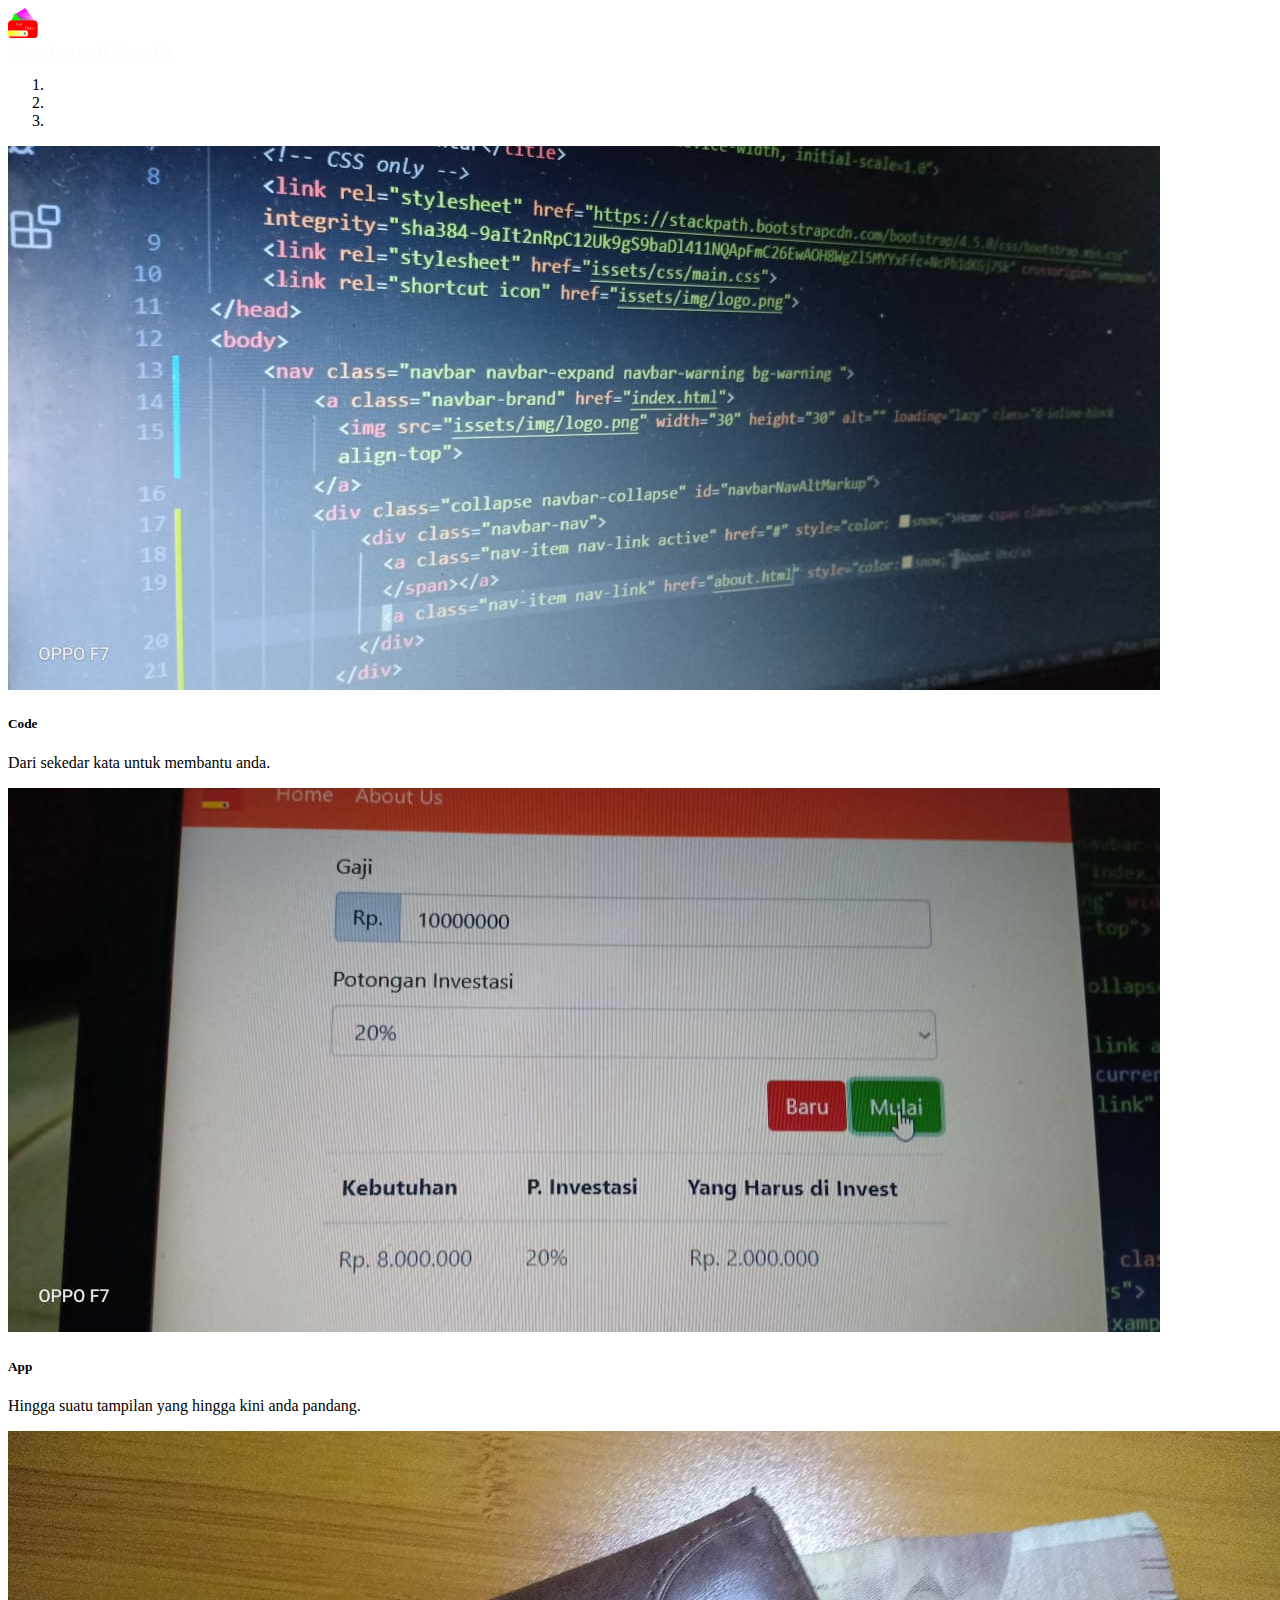
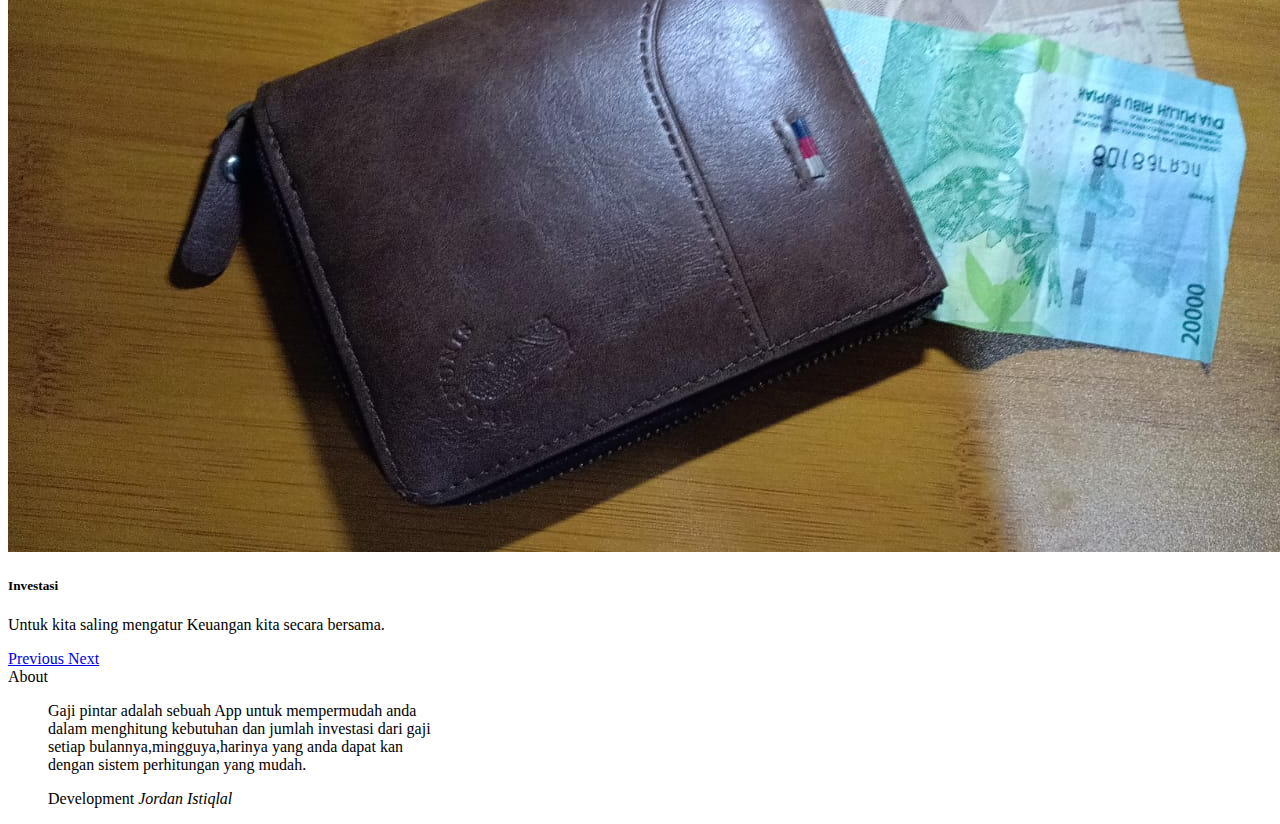
==== about.html @ 1a3f29d9 "Add files via upload" ====
<!DOCTYPE html>
<html lang="en">
<head>
    <meta charset="UTF-8">
    <meta name="viewport" content="width=device-width, initial-scale=1.0">
    <title>Gaji Pintar</title>
    <!-- CSS only -->
    <link rel="stylesheet" href="https://stackpath.bootstrapcdn.com/bootstrap/4.5.0/css/bootstrap.min.css" integrity="sha384-9aIt2nRpC12Uk9gS9baDl411NQApFmC26EwAOH8WgZl5MYYxFfc+NcPb1dKGj7Sk" crossorigin="anonymous">
    <link rel="stylesheet" href="issets/css/main.css">
    <link rel="shortcut icon" href="issets/img/logo.png">
</head>
<body>
    <nav class="navbar navbar-expand navbar-warning bg-warning ">
        <a class="navbar-brand" href="index.html">
          <img src="issets/img/logo.png" width="30" height="30" alt="" loading="lazy" class="d-inline-block align-top">
        </a>
        <div class="collapse navbar-collapse" id="navbarNavAltMarkup">
            <div class="navbar-nav">
              <a class="nav-item nav-link active" href="index.html" style="color: snow;">Home <span class="sr-only">(current)</span></a>
              <a class="nav-item nav-link" href="about.html" style="color:snow;">About Us</a>
            </div>
          </div>
      </nav>
<div class="container mt-3">
    <!-- start slide -->
    <div id="carouselExampleCaptions" class="carousel slide" data-ride="carousel">
        <ol class="carousel-indicators">
          <li data-target="#carouselExampleCaptions" data-slide-to="0" class="active"></li>
          <li data-target="#carouselExampleCaptions" data-slide-to="1"></li>
          <li data-target="#carouselExampleCaptions" data-slide-to="2"></li>
        </ol>
        <div class="carousel-inner">
          <div class="carousel-item active">
            <img src="issets/img/00.jpg" class="d-block w-100" alt="...">
            <div class="carousel-caption d-none d-md-block">
              <h5>Code</h5>
              <p>Dari sekedar kata untuk membantu anda.</p>
            </div>
          </div>
          <div class="carousel-item">
            <img src="issets/img/01.jpg" class="d-block w-100" alt="...">
            <div class="carousel-caption d-none d-md-block">
              <h5>App</h5>
              <p>Hingga suatu tampilan yang hingga kini anda pandang.</p>
            </div>
          </div>
          <div class="carousel-item">
            <img src="issets/img/02.jpg" class="d-block w-100" alt="...">
            <div class="carousel-caption d-none d-md-block">
              <h5>Investasi</h5>
              <p>Untuk kita saling mengatur Keuangan kita secara bersama.</p>
            </div>
          </div>
        </div>
        <a class="carousel-control-prev" href="#carouselExampleCaptions" role="button" data-slide="prev">
          <span class="carousel-control-prev-icon" aria-hidden="true"></span>
          <span class="sr-only">Previous</span>
        </a>
        <a class="carousel-control-next" href="#carouselExampleCaptions" role="button" data-slide="next">
          <span class="carousel-control-next-icon" aria-hidden="true"></span>
          <span class="sr-only">Next</span>
        </a>
      </div>
    <!-- end slide -->

    <!-- start about -->
    <div class="text-center">
        <div class="spinner-grow text-danger mt-2 mb-2" role="status">
        </div>
        <div class="spinner-grow text-warning mt-2 mb-2" role="status">
        </div>
        <div class="spinner-grow text-success mt-2 mb-2" role="status">
        </div>
        <div class="spinner-grow text-primary mt-2 mb-2" role="status">
        </div>
      </div>
      <div class="card">
        <div class="card-header">
          About
        </div>
        <div class="card-body">
          <blockquote class="blockquote mb-0">
            <p>Gaji pintar adalah sebuah App untuk mempermudah anda dalam menghitung kebutuhan dan jumlah investasi dari gaji setiap bulannya,mingguya,harinya yang anda dapat kan dengan sistem perhitungan yang mudah.</p>
            <footer class="blockquote-footer">Development <cite title="Source Title">Jordan Istiqlal</cite></footer>
          </blockquote>
        </div>
      </div>
    <!-- end about -->

</div>
</body>
</html>
<!-- JS, Popper.js, and jQuery -->
<script type="text/javascript" src="issets/js/main.js"></script>
<script src="issets/js/script.js"></script>
<script src="https://code.jquery.com/jquery-3.5.1.slim.min.js" integrity="sha384-DfXdz2htPH0lsSSs5nCTpuj/zy4C+OGpamoFVy38MVBnE+IbbVYUew+OrCXaRkfj" crossorigin="anonymous"></script>
<script src="https://cdn.jsdelivr.net/npm/popper.js@1.16.0/dist/umd/popper.min.js" integrity="sha384-Q6E9RHvbIyZFJoft+2mJbHaEWldlvI9IOYy5n3zV9zzTtmI3UksdQRVvoxMfooAo" crossorigin="anonymous"></script>
<script src="https://stackpath.bootstrapcdn.com/bootstrap/4.5.0/js/bootstrap.min.js" integrity="sha384-OgVRvuATP1z7JjHLkuOU7Xw704+h835Lr+6QL9UvYjZE3Ipu6Tp75j7Bh/kR0JKI" crossorigin="anonymous"></script>
---- issets/css/main.css ----
.container
{
    max-width: 480px;
    width: 100%;
}
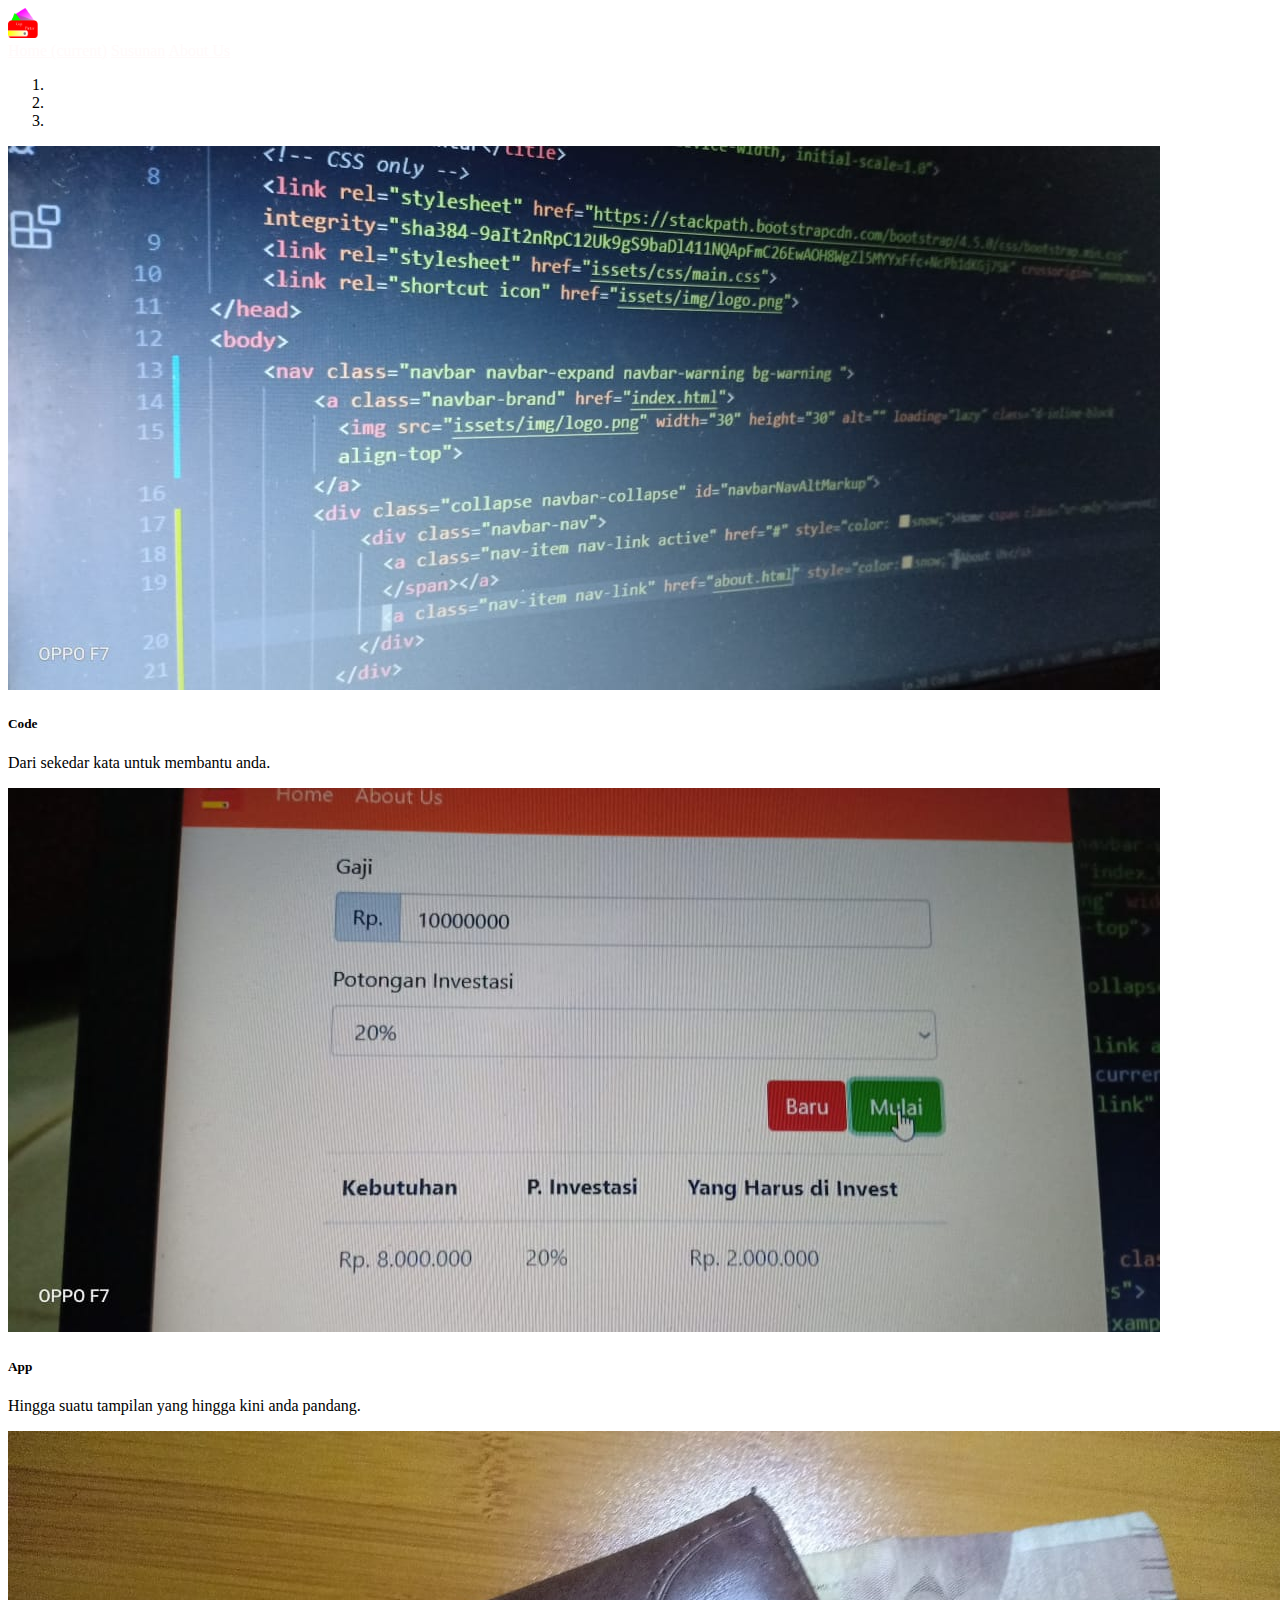
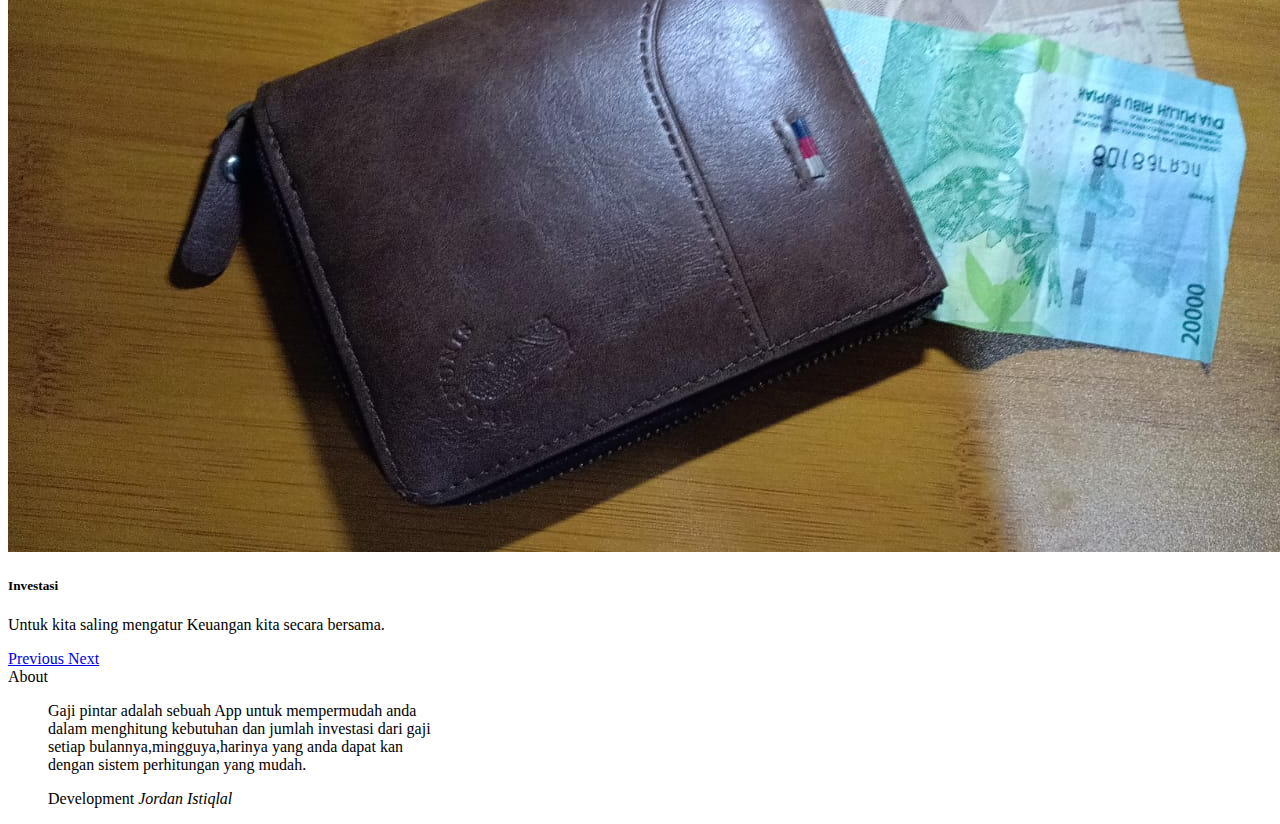
==== commit 55303deb: "Add files via upload" ====
--- a/about.html
+++ b/about.html
@@ -17,6 +17,7 @@
         <div class="collapse navbar-collapse" id="navbarNavAltMarkup">
             <div class="navbar-nav">
               <a class="nav-item nav-link active" href="index.html" style="color: snow;">Home <span class="sr-only">(current)</span></a>
+              <a class="nav-item nav-link" href="susunan.html" style="color:snow;">Susunan</a>
               <a class="nav-item nav-link" href="about.html" style="color:snow;">About Us</a>
             </div>
           </div>
--- a/issets/css/main.css
+++ b/issets/css/main.css
@@ -3,5 +3,12 @@
     max-width: 480px;
     width: 100%;
 }
+.la th
+{
+    font-size: 16px;
+}
+.gal 
+{
+    text-align: center;
+}
 
-
